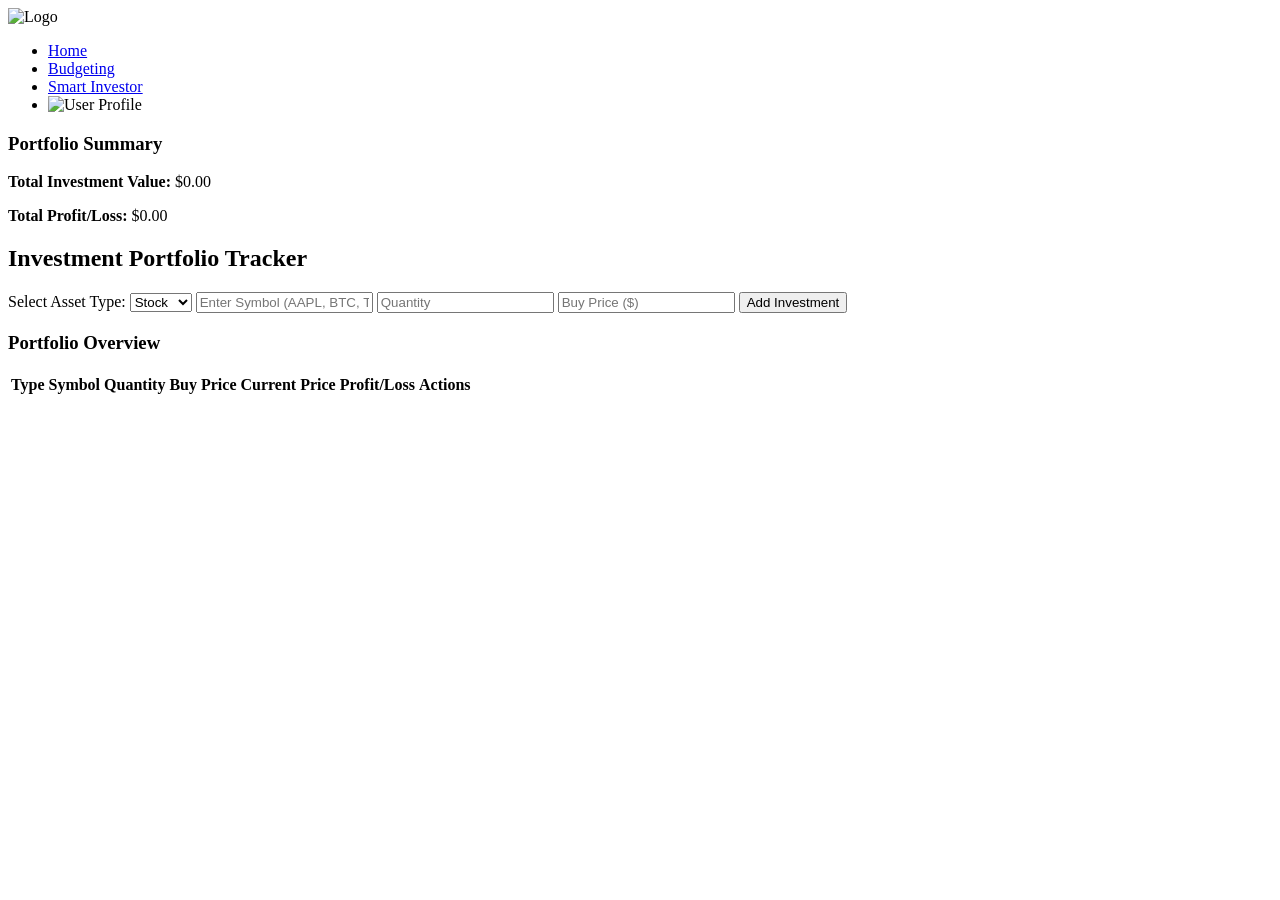
==== investments.html @ 93af9a32 "Update investments.html" ====
<!DOCTYPE html>
<html lang="en">
<head>
    <meta charset="UTF-8">
    <meta name="viewport" content="width=device-width, initial-scale=1.0">
    <title>Investment Tracker</title>
    <link rel="stylesheet" href="styles/main.css">
    <script src="https://cdn.jsdelivr.net/npm/chart.js"></script>
</head>
<body>
    <header>
        <div class="logo">
            <img src="assets/soullogo.png" alt="Logo">
        </div>
        <nav>
            <ul>
                <li><a href="index.html">Home</a></li>
                <li><a href="budgeting.html">Budgeting</a></li>
                <li><a href="stockscreener.html">Smart Investor</a></li>
                <li class="profile-icon">
                    <img src="assets/avatar.png" alt="User Profile">
                </li>
            </ul>
        </nav>
    </header>

    <main>
        <div class="portfolio-summary">
            <h3>Portfolio Summary</h3>
            <p><strong>Total Investment Value:</strong> <span id="totalInvestment">$0.00</span></p>
            <p><strong>Total Profit/Loss:</strong> <span id="totalProfitLoss">$0.00</span></p>
        </div>
        
        <h2>Investment Portfolio Tracker</h2>
        
        <div class="investment-form">
            <label for="assetType">Select Asset Type:</label>
            <select id="assetType">
                <option value="stock">Stock</option>
                <option value="crypto">Crypto</option>
                <option value="option">Option</option>
            </select>
            <input type="text" id="symbol" placeholder="Enter Symbol (AAPL, BTC, TSLA)">
            <input type="number" id="quantity" placeholder="Quantity">
            <input type="number" id="buyPrice" placeholder="Buy Price ($)">
            <button onclick="addInvestment()">Add Investment</button>
        </div>
        
        <h3>Portfolio Overview</h3>
        <table>
            <thead>
                <tr>
                    <th>Type</th>
                    <th>Symbol</th>
                    <th>Quantity</th>
                    <th>Buy Price</th>
                    <th>Current Price</th>
                    <th>Profit/Loss</th>
                    <th>Actions</th>
                </tr>
            </thead>
            <tbody id="portfolioTable"></tbody>
        </table>
        
    </main>
    
    <script src="script.js"></script>
</body>
</html>
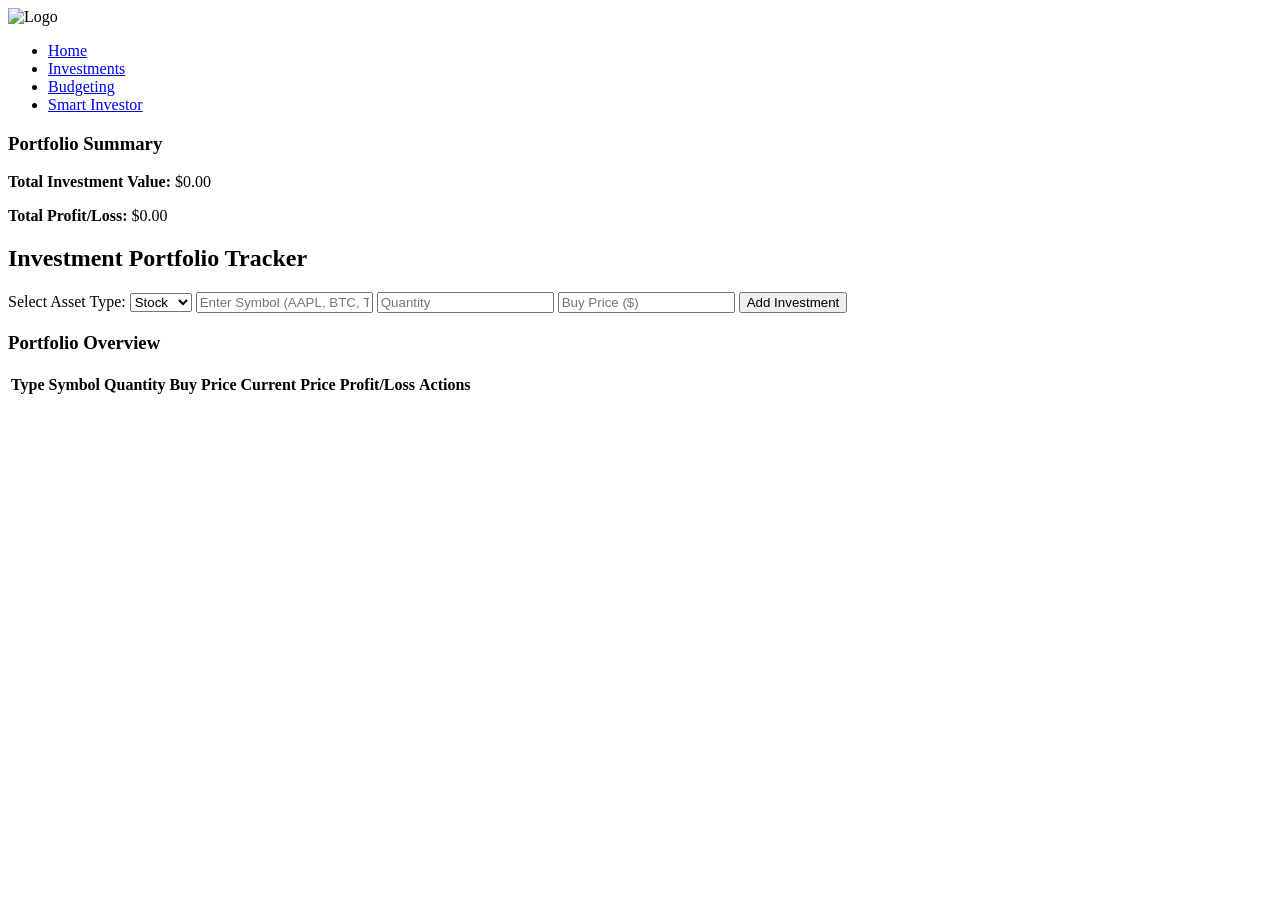
==== commit d0f9265e: "Add files via upload" ====
--- a/investments.html
+++ b/investments.html
@@ -1,69 +1,68 @@
-<!DOCTYPE html>
-<html lang="en">
-<head>
-    <meta charset="UTF-8">
-    <meta name="viewport" content="width=device-width, initial-scale=1.0">
-    <title>Investment Tracker</title>
-    <link rel="stylesheet" href="styles/main.css">
-    <script src="https://cdn.jsdelivr.net/npm/chart.js"></script>
-</head>
-<body>
-    <header>
-        <div class="logo">
-            <img src="assets/soullogo.png" alt="Logo">
-        </div>
-        <nav>
-            <ul>
-                <li><a href="index.html">Home</a></li>
-                <li><a href="budgeting.html">Budgeting</a></li>
-                <li><a href="stockscreener.html">Smart Investor</a></li>
-                <li class="profile-icon">
-                    <img src="assets/avatar.png" alt="User Profile">
-                </li>
-            </ul>
-        </nav>
-    </header>
-
-    <main>
-        <div class="portfolio-summary">
-            <h3>Portfolio Summary</h3>
-            <p><strong>Total Investment Value:</strong> <span id="totalInvestment">$0.00</span></p>
-            <p><strong>Total Profit/Loss:</strong> <span id="totalProfitLoss">$0.00</span></p>
-        </div>
-        
-        <h2>Investment Portfolio Tracker</h2>
-        
-        <div class="investment-form">
-            <label for="assetType">Select Asset Type:</label>
-            <select id="assetType">
-                <option value="stock">Stock</option>
-                <option value="crypto">Crypto</option>
-                <option value="option">Option</option>
-            </select>
-            <input type="text" id="symbol" placeholder="Enter Symbol (AAPL, BTC, TSLA)">
-            <input type="number" id="quantity" placeholder="Quantity">
-            <input type="number" id="buyPrice" placeholder="Buy Price ($)">
-            <button onclick="addInvestment()">Add Investment</button>
-        </div>
-        
-        <h3>Portfolio Overview</h3>
-        <table>
-            <thead>
-                <tr>
-                    <th>Type</th>
-                    <th>Symbol</th>
-                    <th>Quantity</th>
-                    <th>Buy Price</th>
-                    <th>Current Price</th>
-                    <th>Profit/Loss</th>
-                    <th>Actions</th>
-                </tr>
-            </thead>
-            <tbody id="portfolioTable"></tbody>
-        </table>
-        
-    </main>
-    
-    <script src="script.js"></script>
-</body>
-</html>
+<!DOCTYPE html>
+<html lang="en">
+<head>
+    <meta charset="UTF-8">
+    <meta name="viewport" content="width=device-width, initial-scale=1.0">
+    <title>Investment Tracker</title>
+    <link rel="stylesheet" href="styles/main.css">
+    <script src="https://cdn.jsdelivr.net/npm/chart.js"></script>
+</head>
+<body>
+    <header>
+        <div class="logo">
+            <img src="assets/soullogo.png" alt="Logo">
+        </div>
+        <nav>
+            <ul>
+                <li><a href="index.html">Home</a></li>
+                <li><a href="investments.html">Investments</a></li>
+                <li><a href="budgeting.html">Budgeting</a></li>
+                <li><a href="stockscreener.html">Smart Investor</a></li>
+                </li>
+            </ul>
+        </nav>
+    </header>
+
+    <main>
+        <div class="portfolio-summary">
+            <h3>Portfolio Summary</h3>
+            <p><strong>Total Investment Value:</strong> <span id="totalInvestment">$0.00</span></p>
+            <p><strong>Total Profit/Loss:</strong> <span id="totalProfitLoss">$0.00</span></p>
+        </div>
+        
+        <h2>Investment Portfolio Tracker</h2>
+        
+        <div class="investment-form">
+            <label for="assetType">Select Asset Type:</label>
+            <select id="assetType">
+                <option value="stock">Stock</option>
+                <option value="crypto">Crypto</option>
+                <option value="option">Option</option>
+            </select>
+            <input type="text" id="symbol" placeholder="Enter Symbol (AAPL, BTC, TSLA)">
+            <input type="number" id="quantity" placeholder="Quantity">
+            <input type="number" id="buyPrice" placeholder="Buy Price ($)">
+            <button onclick="addInvestment()">Add Investment</button>
+        </div>
+        
+        <h3>Portfolio Overview</h3>
+        <table>
+            <thead>
+                <tr>
+                    <th>Type</th>
+                    <th>Symbol</th>
+                    <th>Quantity</th>
+                    <th>Buy Price</th>
+                    <th>Current Price</th>
+                    <th>Profit/Loss</th>
+                    <th>Actions</th>
+                </tr>
+            </thead>
+            <tbody id="portfolioTable"></tbody>
+        </table>
+        
+    </main>
+    
+    <script src="script.js"></script>
+</body>
+</html>
